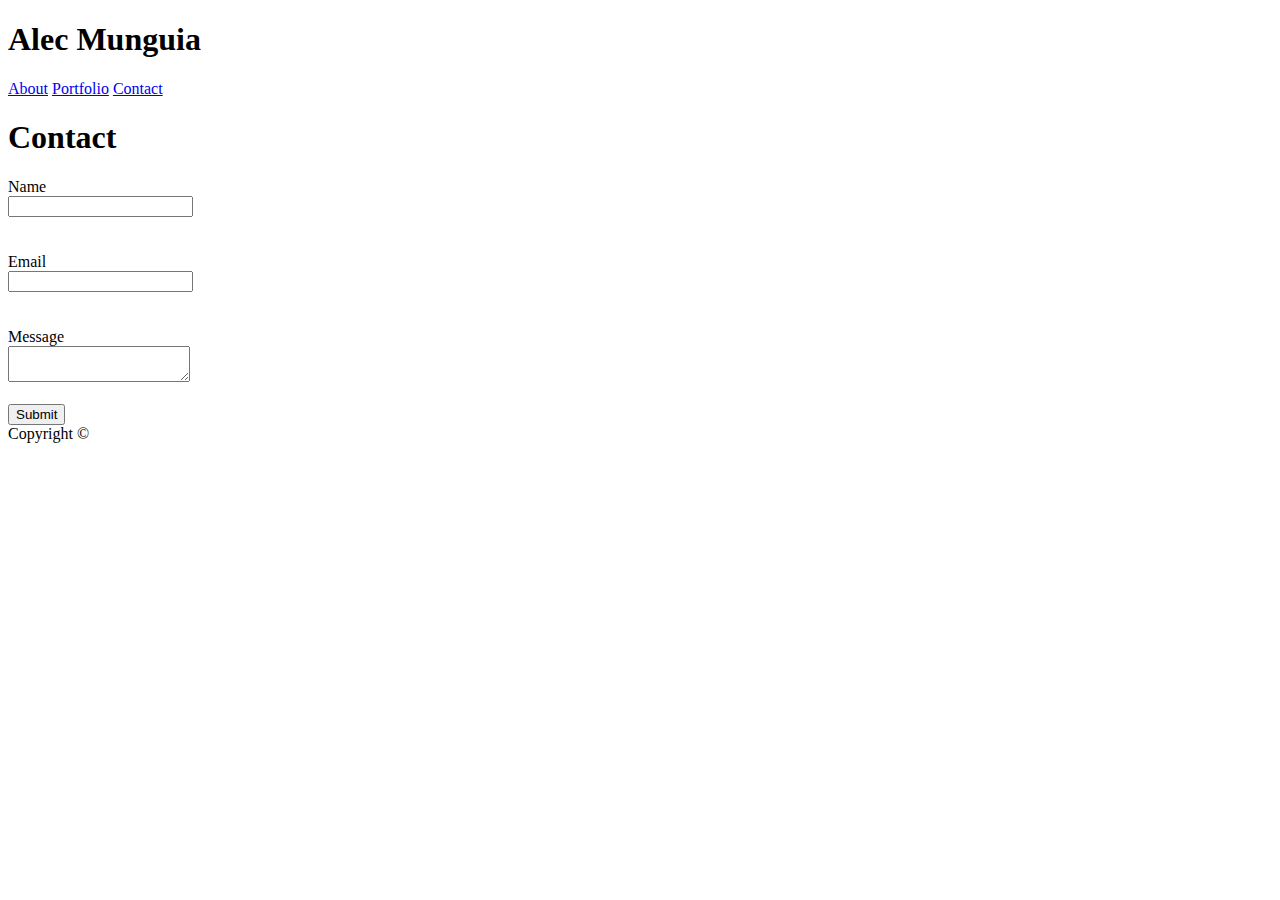
==== contact.html @ 6e00f725 "Almost all HTML for each page" ====
<!DOCTYPE html>
    <html lang="en-us">
        <head>

            <meta charset="UTF-8">
            <title>Alec Munguia's Portfolio</title>
            <link rel="stylesheet" href="assets/css/style.css">
        </head>
    <header>
        <h1>Alec Munguia</h1>
 
       <a href="#">About</a>
       <a href="#">Portfolio</a>
       <a href="#">Contact</a>
    </header>
    <body>
        <h1>Contact</h1>

        <form action="#" method="post">
            <div>
                <label for="name">Name</label>
                <br/>
                <input type="text" id="name" name="user_name">
            </div>
            <br/><br/>
            <div>
                <label for="mail">Email</label>
                <br/>
                <input type="email" id="mail" name="user_mail">
            </div>
            <br/><br/>
            <div>
                <label for="message">Message</label>
                <br/>
                <textarea id="msg" name="user_message"></textarea>
            </div>
        </form>
        <br/>

        <div class="button">
            <button type="submit">Submit</button>
        </div>
    </body>
    <footer>
        Copyright ©
    </footer>
    </html>
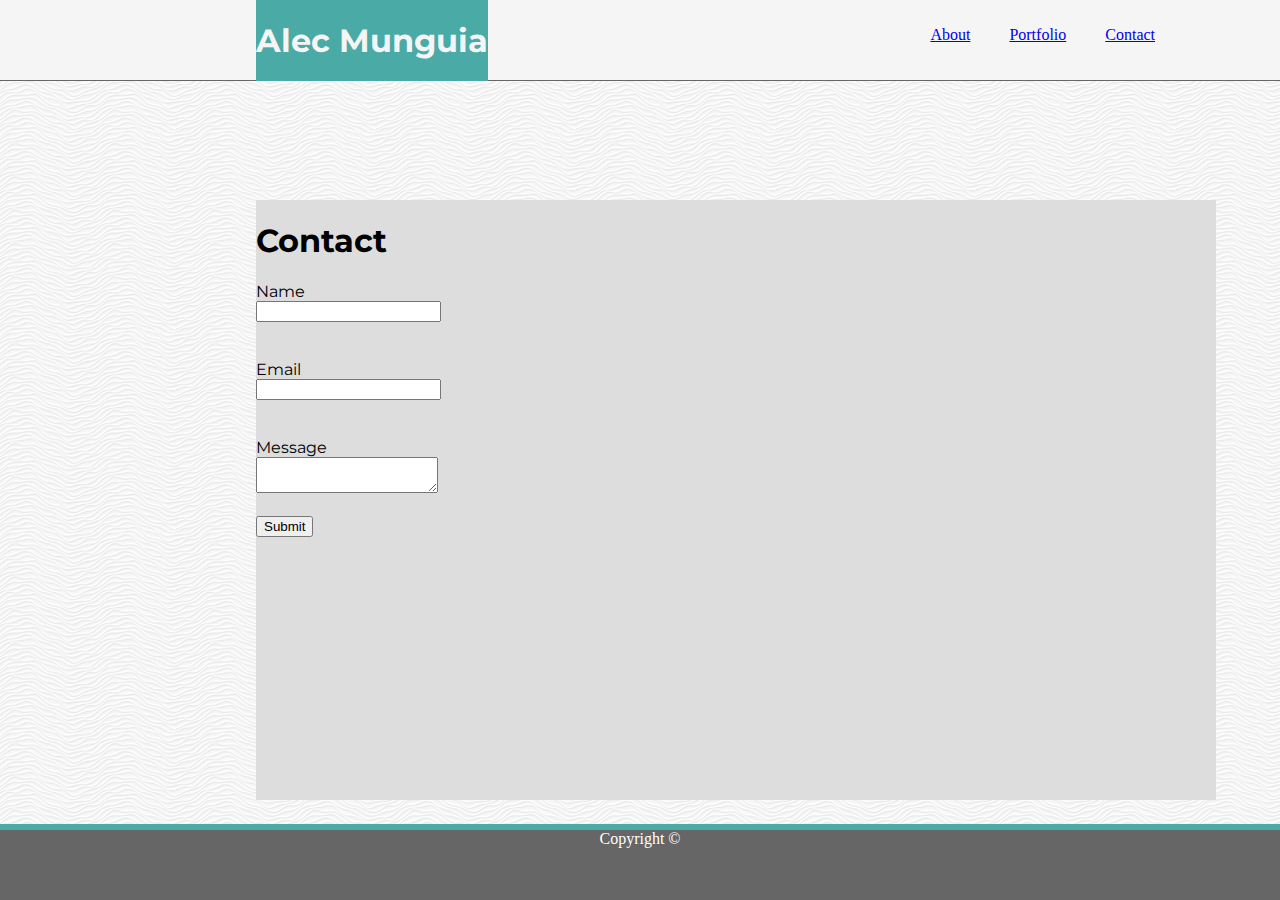
==== commit 14665606: "copied head, footer, and body container to Portfolio.html and Contact.html" ====
--- a/contact.html
+++ b/contact.html
@@ -1,19 +1,29 @@
 <!DOCTYPE html>
     <html lang="en-us">
         <head>
-
             <meta charset="UTF-8">
             <title>Alec Munguia's Portfolio</title>
-            <link rel="stylesheet" href="assets/css/style.css">
+            <link rel="stylesheet" type="text/css" href="assets/css/style.css">
+            <link href="https://fonts.googleapis.com/css?family=Montserrat" rel="stylesheet">
         </head>
-    <header>
-        <h1>Alec Munguia</h1>
- 
-       <a href="#">About</a>
-       <a href="#">Portfolio</a>
-       <a href="#">Contact</a>
-    </header>
+        <header>
+            <div id="NameTag">
+                <h1>Alec Munguia</h1>
+            <span class="container"></span>
+            </div>
+            
+            <nav>
+            
+                    <ul>
+                            <li><a href="#">About</a></li>
+                            <li><a href="#">Portfolio</a></li>
+                            <li><a href="#">Contact</a></li>
+                        </ul>
+                    </nav>
+            
+        </header>
     <body>
+        <div class="mainContainer">
         <h1>Contact</h1>
 
         <form action="#" method="post">
@@ -40,8 +50,10 @@
         <div class="button">
             <button type="submit">Submit</button>
         </div>
+        </div>
     </body>
-    <footer>
+
+    <footer class="footer">
         Copyright ©
     </footer>
     </html>--- a/assets/css/style.css
+++ b/assets/css/style.css
@@ -0,0 +1,93 @@
+.clearfix::after {
+    content: " ";
+    display: block;
+    clear: both;
+    overflow: auto;
+  }
+
+body {
+   margin:0 auto;
+   background-color:#4aaaa5;
+   background-image: url(../images/white-waves.png);
+}
+
+
+.mainContainer {
+    background-color: #dddddd;
+    position: absolute;
+    width: 960px;
+    margin-left: 20%;
+    margin-right: 20%;
+    top: 200px;
+    border: 2px;
+    border-color: black;
+    bottom: 100px;   
+    font-family: 'Montserrat', sans-serif;
+}
+
+#photo {
+    float: left;
+}
+
+nav {
+    float:right;
+ }
+ 
+nav ul {
+    position: absolute;
+    margin-left: 33%;
+    padding:0;
+    list-style: none;
+ }
+
+nav li {
+     display: inline-block;
+     margin-left: 20px;
+     margin-top: 10px;
+     padding-right: 15px;
+     color: whitesmoke;
+ }
+
+header {
+    Position: absolute;
+    top: 0;
+    display: flex;
+    height: 80px;
+    width: 100%;
+    background-color: whitesmoke;
+    border-bottom: 1px solid #666666;
+}
+
+#About {
+    font-family: 'Montserrat', sans-serif;
+    color: #4aaaa5;
+}
+
+.container {
+    background-color:#ffffff;
+    width: 100%;
+}
+
+#NameTag {
+    font-family: 'Montserrat', sans-serif;
+    height: 81px;
+    max-width: 320px;
+    margin-left: 20%;
+    color: whitesmoke;
+    background-color: #4aaaa5;
+    float: left;
+}
+
+
+
+.footer {
+    position: absolute;
+    bottom: 0;
+    width: 100%;
+    height: 70px;
+    color: white;
+    background-color: #666666;
+    border-top: 6px solid #4aaaa5;
+    text-align: center;
+
+  }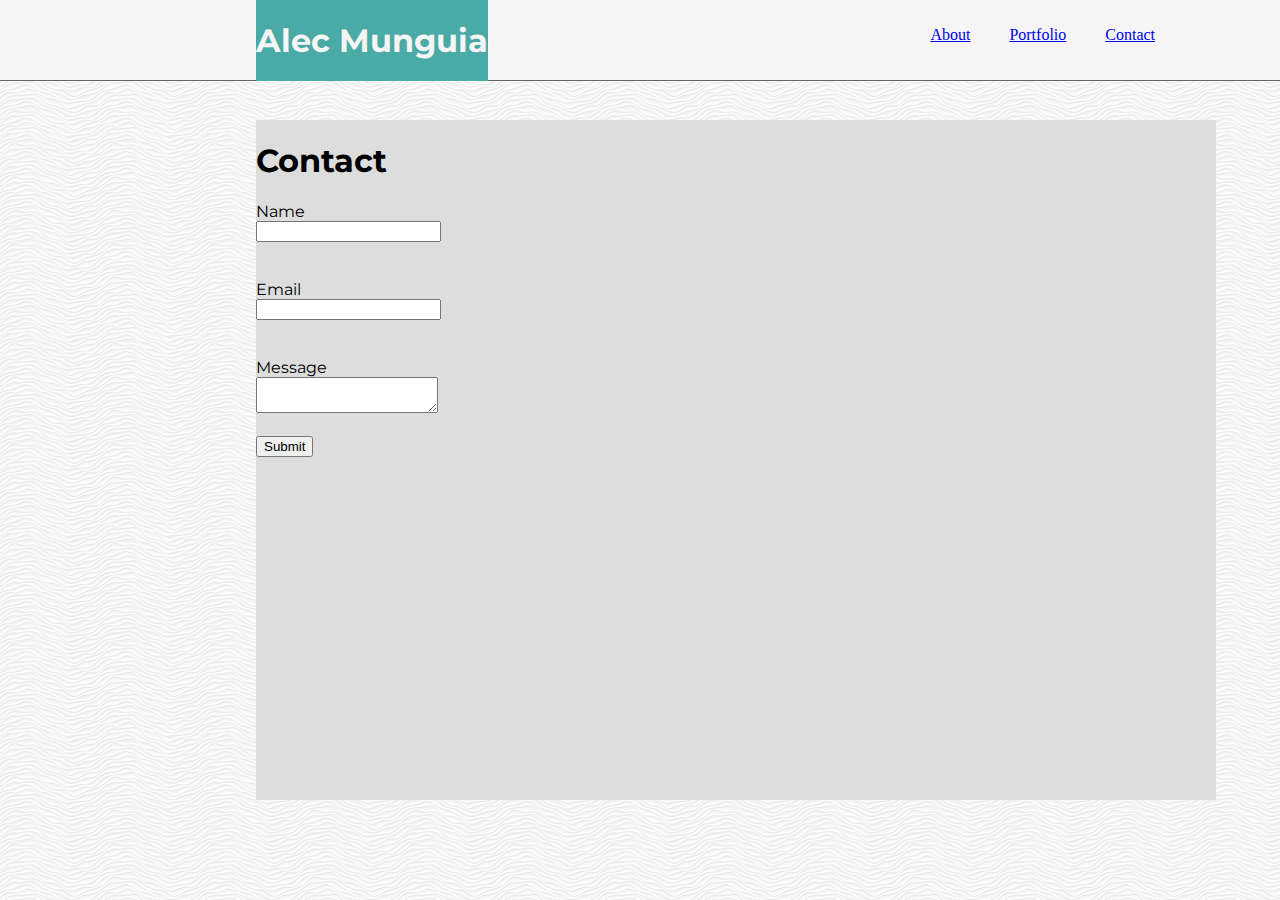
==== commit 494acda7: "fomatted Index.html" ====
--- a/contact.html
+++ b/contact.html
@@ -53,7 +53,8 @@
         </div>
     </body>
 
-    <footer class="footer">
+    <footer class="footer"></footer>
+    <div class="Copyright">
         Copyright ©
-    </footer>
+    </div>
     </html>--- a/assets/css/style.css
+++ b/assets/css/style.css
@@ -18,7 +18,7 @@
     width: 960px;
     margin-left: 20%;
     margin-right: 20%;
-    top: 200px;
+    top: 120px;
     border: 2px;
     border-color: black;
     bottom: 100px;   
@@ -27,6 +27,7 @@
 
 #photo {
     float: left;
+    
 }
 
 nav {
@@ -78,9 +79,17 @@
     float: left;
 }
 
+article {
+    margin: 20px;
+    overflow: auto;
+}
 
+img {
+    float: left;
+    padding-right: 20px;
+}
 
-.footer {
+#footer {
     position: absolute;
     bottom: 0;
     width: 100%;
@@ -90,4 +99,11 @@
     border-top: 6px solid #4aaaa5;
     text-align: center;
 
-  }+  }
+
+#copyright {
+    Position: fixed;
+    bottom: 0;
+    right: 45%;
+    color: whitesmoke;
+}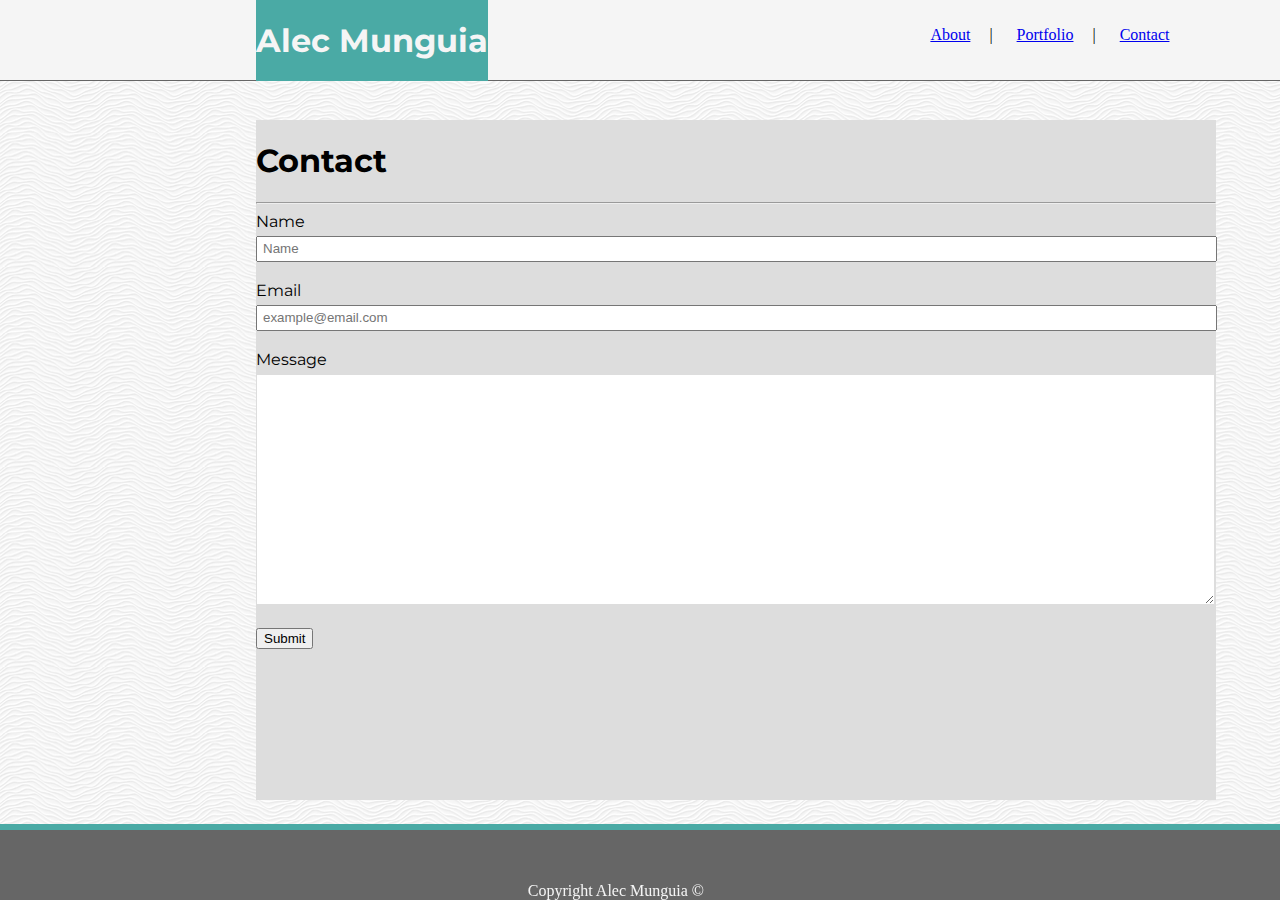
==== commit 05a5f661: "formatted contact page" ====
--- a/contact.html
+++ b/contact.html
@@ -7,54 +7,51 @@
             <link href="https://fonts.googleapis.com/css?family=Montserrat" rel="stylesheet">
         </head>
         <header>
-            <div id="NameTag">
-                <h1>Alec Munguia</h1>
-            <span class="container"></span>
-            </div>
+                <div id="NameTag">
+                    <h1>Alec Munguia</h1>
+                <span class="container"></span>
+                </div>
             
-            <nav>
+                <nav>
             
-                    <ul>
-                            <li><a href="#">About</a></li>
-                            <li><a href="#">Portfolio</a></li>
-                            <li><a href="#">Contact</a></li>
-                        </ul>
-                    </nav>
+                        <ul>
+                                <li><a href="index.html">About</a></li> |
+                                <li><a href="portfolio.html">Portfolio</a></li> |
+                                <li><a href="contact.html">Contact</a></li>
+                            </ul>
+                        </nav>
             
-        </header>
+                </header>
     <body>
         <div class="mainContainer">
         <h1>Contact</h1>
 
-        <form action="#" method="post">
-            <div>
-                <label for="name">Name</label>
-                <br/>
-                <input type="text" id="name" name="user_name">
-            </div>
-            <br/><br/>
-            <div>
-                <label for="mail">Email</label>
-                <br/>
-                <input type="email" id="mail" name="user_mail">
-            </div>
-            <br/><br/>
-            <div>
-                <label for="message">Message</label>
-                <br/>
-                <textarea id="msg" name="user_message"></textarea>
-            </div>
+        <hr>
+        <form action="#" method="POST">
+            Name<br>
+            <input id="nameInput" type="text" name="name" placeholder="Name"><br>
+            <br>
+
+            Email<br>
+            <input id="emailInput" type="email" name="email" placeholder="example@email.com"><br>
+            <br>
+
+            Message<br>
+            <textarea id="messageInput" name="message" rows="15" cols="30"></textarea><br>
+            <br>
+            <input class="button" type="submit" value="Submit">
         </form>
         <br/>
 
-        <div class="button">
-            <button type="submit">Submit</button>
-        </div>
+       
         </div>
     </body>
 
-    <footer class="footer"></footer>
-    <div class="Copyright">
-        Copyright ©
-    </div>
+    <footer id="footer"> 
+       
+        </footer>
+    
+        <div id="copyright">
+                Copyright Alec Munguia ©
+        </div>
     </html>--- a/assets/css/style.css
+++ b/assets/css/style.css
@@ -106,4 +106,26 @@
     bottom: 0;
     right: 45%;
     color: whitesmoke;
-}+}
+
+#nameInput {
+    width: 99%;
+    padding-left: 5px;
+    height: 20px;
+    margin-top: 5px;
+}
+
+#emailInput {
+    width: 99%;
+    padding-left: 5px;
+    height: 20px;
+    margin-top: 5px;
+}
+
+#messageInput {
+    width: 99%;
+    padding-left: 5px;
+    margin-top: 5px;
+    border-color: #dddddd;
+}
+
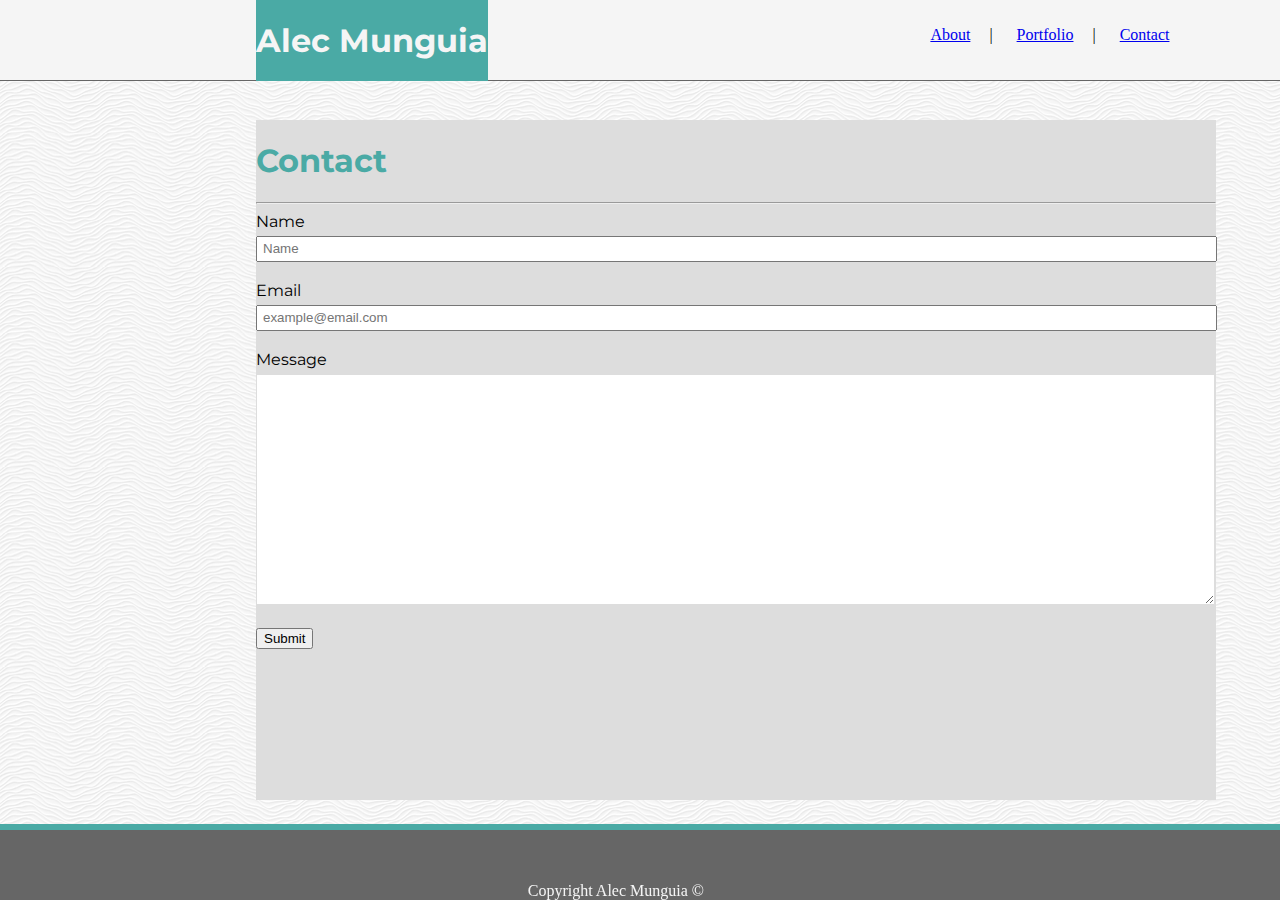
==== commit f826a3f7: "finished Portfolio and about me bio" ====
--- a/contact.html
+++ b/contact.html
@@ -24,7 +24,9 @@
                 </header>
     <body>
         <div class="mainContainer">
+        <div class="formTitle">
         <h1>Contact</h1>
+        </div>
 
         <hr>
         <form action="#" method="POST">
--- a/assets/css/style.css
+++ b/assets/css/style.css
@@ -59,7 +59,7 @@
     border-bottom: 1px solid #666666;
 }
 
-#About {
+.formTitle {
     font-family: 'Montserrat', sans-serif;
     color: #4aaaa5;
 }
@@ -128,4 +128,12 @@
     margin-top: 5px;
     border-color: #dddddd;
 }
+#grid {
+    position: relative;
+    display: inline;
+}
 
+.Item {
+    padding-left: 20px;
+    Padding-top: 100px;
+}